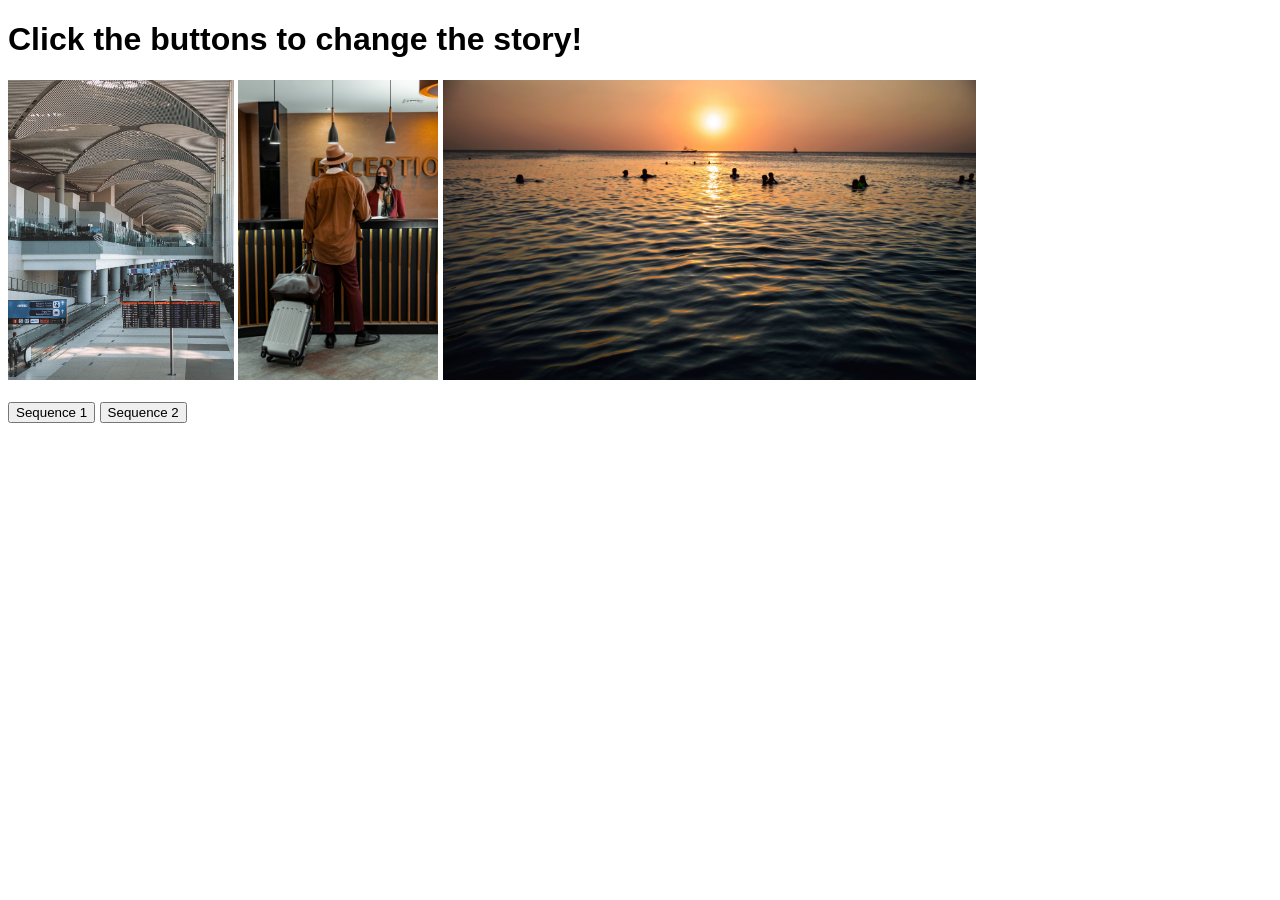
==== index.html @ ba6e3e57 "uploading css, javascript, images and index files" ====
<!DOCTYPE html>
    <head>
        <meta charset="UTF-8">
        <meta name="viewport" content="width=device-width, initial-scale=1.0">
        <title>Dayna Tang Yew: Photo Carousel</title>
        <link rel="stylesheet" href="/css/styles.css">
    </head>
    <body>
        <h1>Click the buttons to change the story!</h1>
        <img id="airport" src="/images/airport.jpg" alt="Airport Hallway" height="300"></img>
        <img id="checkIn" src="/images/checkIn.jpg" alt="Hotel Check-In" height="300"></img>
        <img id="beach" src="/images/beach.jpg" alt="Beach, Ocean" height="300">
        <br><br>
        <div id="buttons">
        <button id="Seq1">Sequence 1</button>
        <button id="Seq2">Sequence 2</button>
        </div>
        <script src="/javascript/script.js"></script>
    </body>
</html>
---- css/styles.css ----
* {
    font-family: 'Franklin Gothic Medium', 'Arial Narrow', Arial, sans-serif;
}
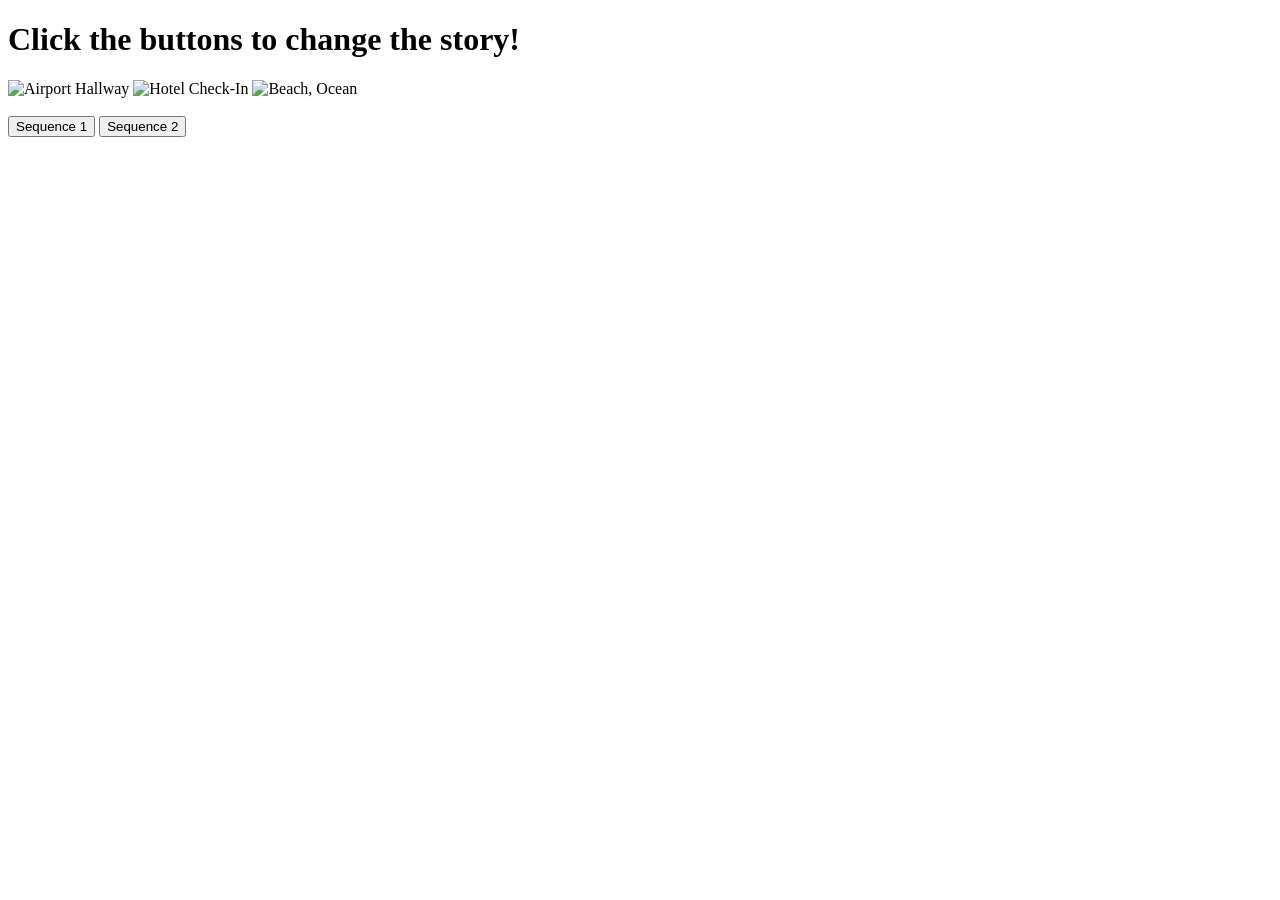
==== commit 4eed6d6a: "updating css, javascript, images and index files" ====
--- a/index.html
+++ b/index.html
@@ -11,10 +11,8 @@
         <img id="checkIn" src="/images/checkIn.jpg" alt="Hotel Check-In" height="300"></img>
         <img id="beach" src="/images/beach.jpg" alt="Beach, Ocean" height="300">
         <br><br>
-        <div id="buttons">
         <button id="Seq1">Sequence 1</button>
         <button id="Seq2">Sequence 2</button>
-        </div>
         <script src="/javascript/script.js"></script>
     </body>
 </html>
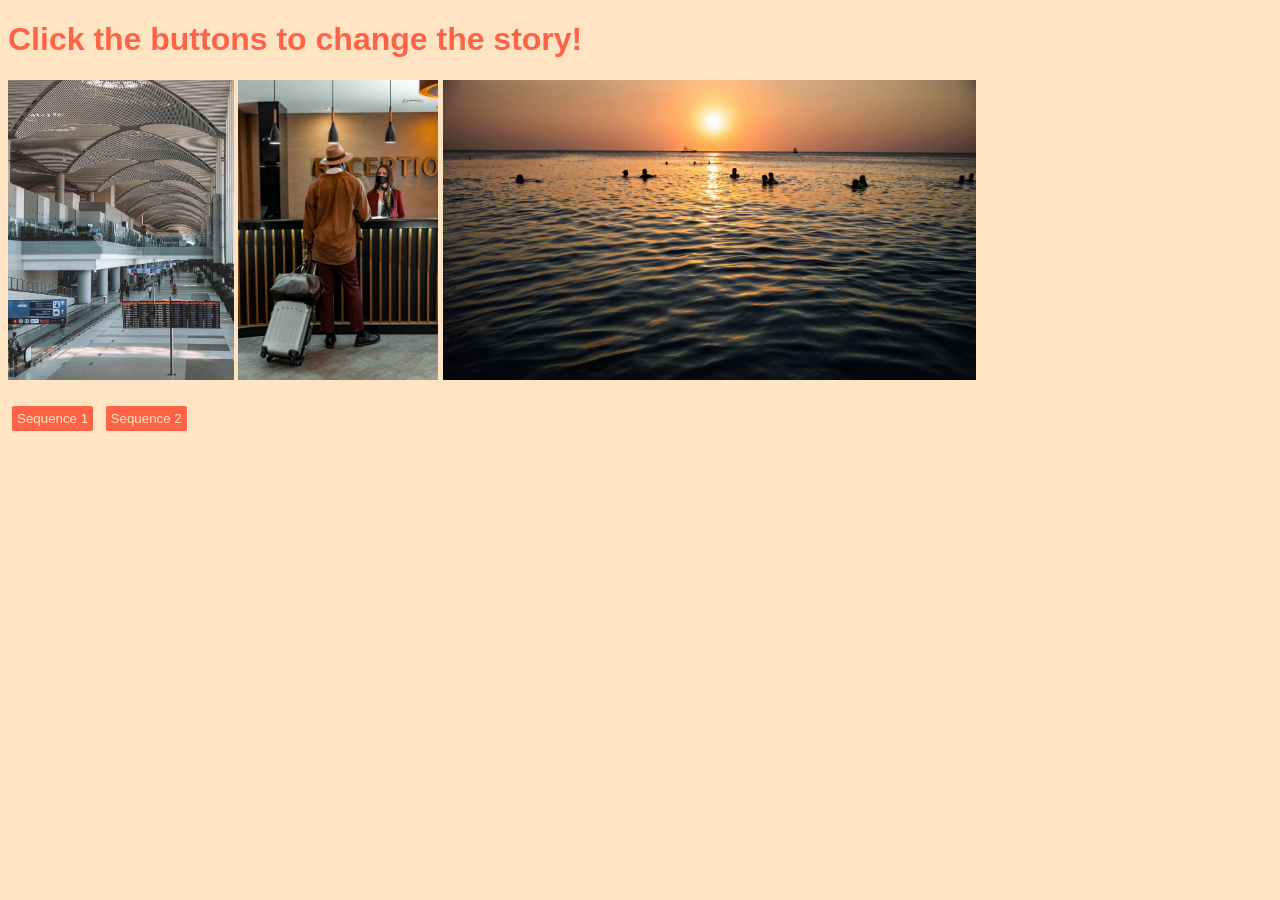
==== commit bd1e40b3: "updating css, javascript, images and index files" ====
--- a/index.html
+++ b/index.html
@@ -3,16 +3,16 @@
         <meta charset="UTF-8">
         <meta name="viewport" content="width=device-width, initial-scale=1.0">
         <title>Dayna Tang Yew: Photo Carousel</title>
-        <link rel="stylesheet" href="/css/styles.css">
+        <link rel="stylesheet" href="css/styles.css">
     </head>
     <body>
         <h1>Click the buttons to change the story!</h1>
-        <img id="airport" src="/images/airport.jpg" alt="Airport Hallway" height="300"></img>
-        <img id="checkIn" src="/images/checkIn.jpg" alt="Hotel Check-In" height="300"></img>
-        <img id="beach" src="/images/beach.jpg" alt="Beach, Ocean" height="300">
+        <img id="airport" src="images/airport.jpg" alt="Airport Hallway" height="300"></img>
+        <img id="checkIn" src="images/checkIn.jpg" alt="Hotel Check-In" height="300"></img>
+        <img id="beach" src="images/beach.jpg" alt="Beach, Ocean" height="300">
         <br><br>
         <button id="Seq1">Sequence 1</button>
         <button id="Seq2">Sequence 2</button>
-        <script src="/javascript/script.js"></script>
+        <script src="javascript/script.js"></script>
     </body>
 </html>
--- a/css/styles.css
+++ b/css/styles.css
@@ -0,0 +1,15 @@
+* {
+    font-family: 'Franklin Gothic Medium', 'Arial Narrow', Arial, sans-serif;
+    background-color: bisque;
+}
+button {
+    color: bisque;
+    background-color: tomato;
+    margin: 4px;
+    padding: 5px;
+    border-radius: 5%;
+    border: 1px;
+}
+h1 {
+    color: tomato;
+}
